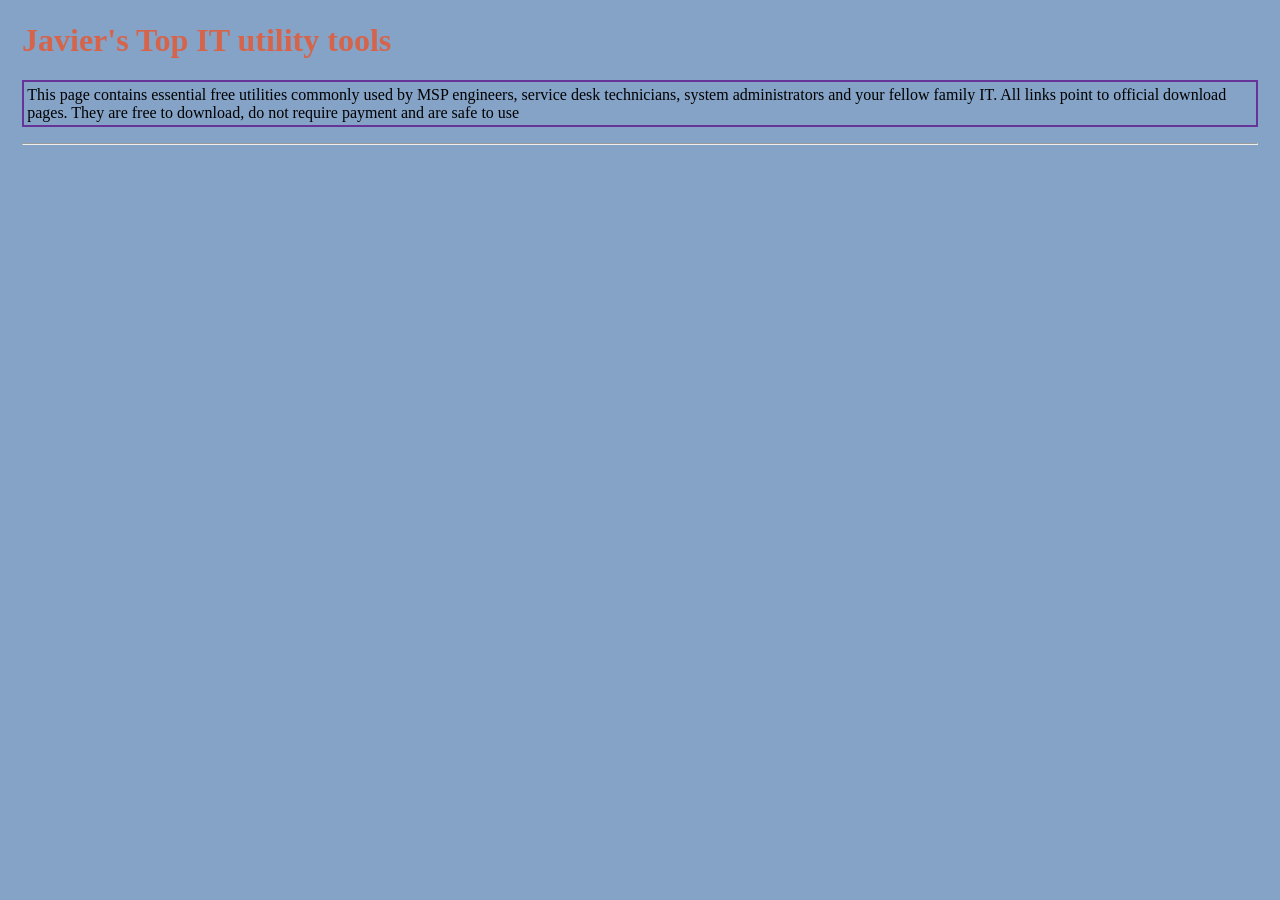
==== about.html @ ecb72d44 "Create about.html" ====
<body>
<html lang="en">
<head>
    <meta charset="UTF-8">
    <meta name="viewport" content="width=device-width, initial-scale=1.0">
  <link rel="stylesheet" href="style.css">
</head>


  <body>
    <h1>Javier's Top IT utility tools</h1>
<p>This page contains essential free utilities commonly used by MSP engineers, service desk technicians, system administrators and your fellow family IT. All links point to official download pages. They are free to download, do not require payment and are safe to use</p>

<hr>
  </body>
---- style.css ----
body {
    background-color: #84a3c6;
    margin: 2;
    padding: 20px;
}

h1 {
    color: #d5644b;
    font-family: 'Times New Roman', Times, serif;
}

h2 {
    color:#7c9aa8;
}

p,
ul {
  border: 2px solid rebeccapurple;
  padding: 0.2em;
  font-family: 'Times New Roman', Times, serif;
}

div {
    width: 300px;
    height: 150px;
    border: 1px;
    font-size: large;
    background-color: #ffdd65;
    margin: 20px auto;
    padding: 15px;
}
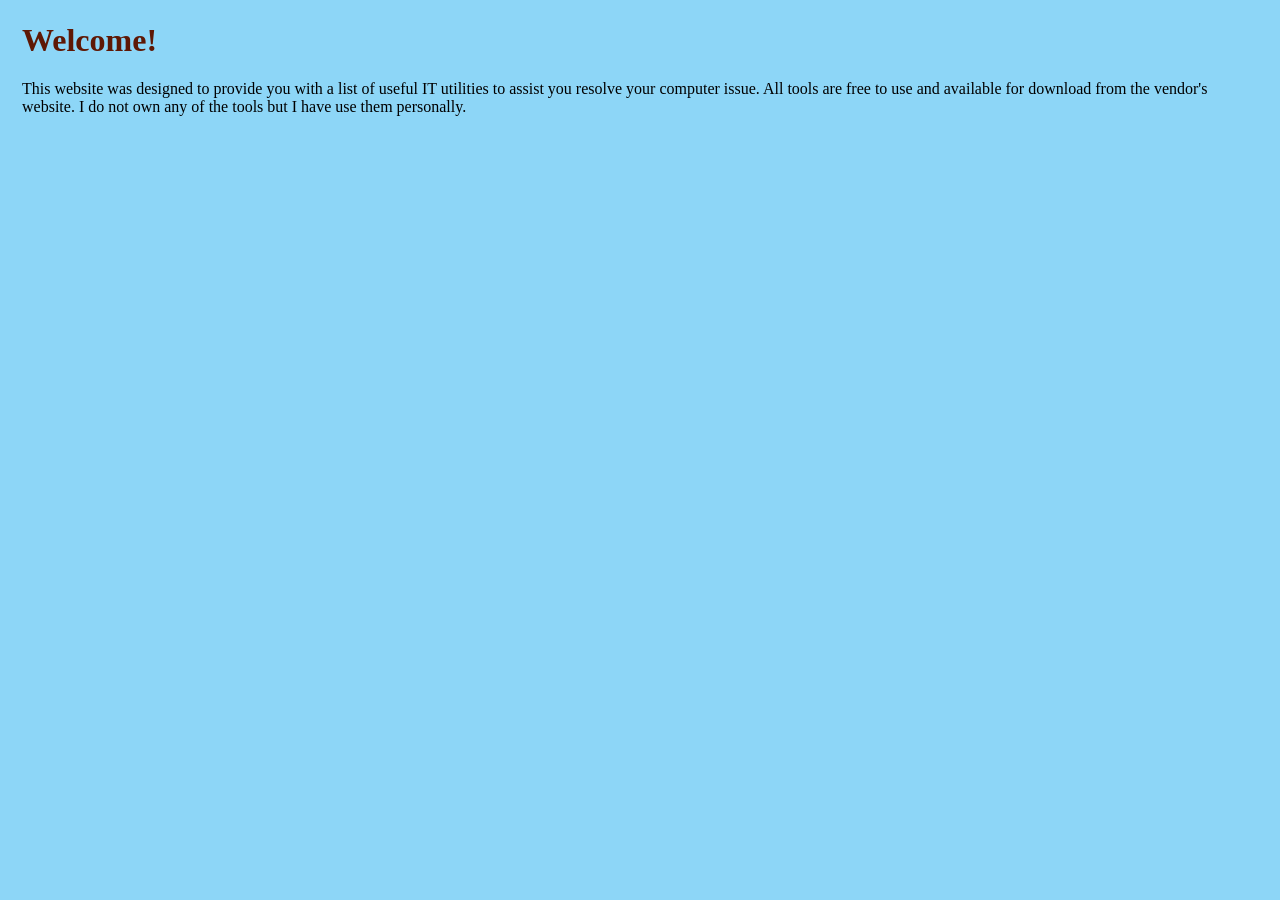
==== commit aef17820: "Update about.html" ====
--- a/about.html
+++ b/about.html
@@ -8,8 +8,8 @@
 
 
   <body>
-    <h1>Javier's Top IT utility tools</h1>
-<p>This page contains essential free utilities commonly used by MSP engineers, service desk technicians, system administrators and your fellow family IT. All links point to official download pages. They are free to download, do not require payment and are safe to use</p>
-
-<hr>
+   <h1> Welcome!</h1>
+This website was designed to provide you with a list of useful IT utilities to assist you resolve your computer issue. 
+All tools are free to use and available for download from the vendor's website. I do not own any of the tools but I have use them personally.
+      
   </body>
--- a/style.css
+++ b/style.css
@@ -1,12 +1,12 @@
 
 body {
-    background-color: #84a3c6;
+    background-color: #8dd6f7;
     margin: 2;
     padding: 20px;
 }
 
 h1 {
-    color: #d5644b;
+    color: #5e1805;
     font-family: 'Times New Roman', Times, serif;
 }
 
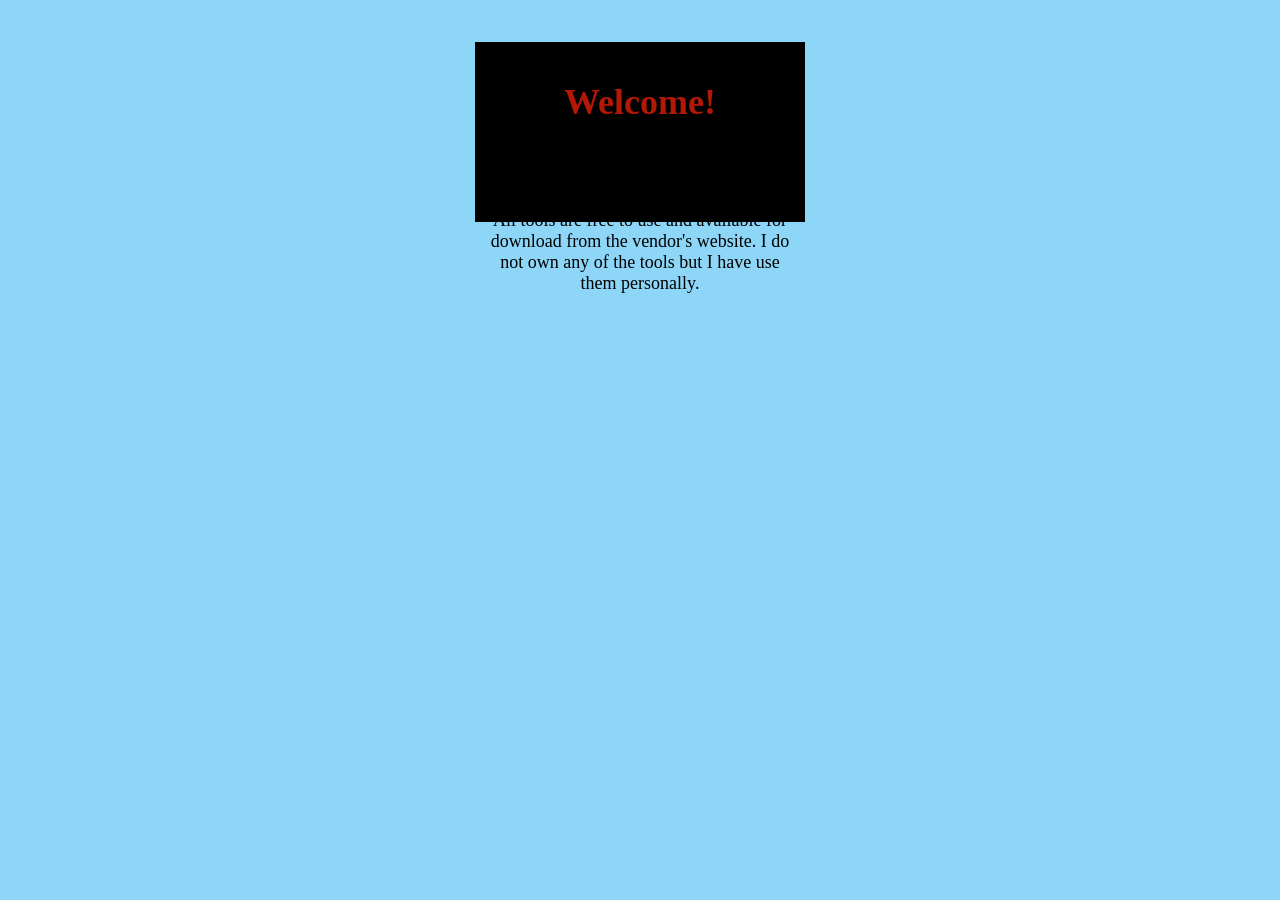
==== commit 8df5ed74: "Update about.html" ====
--- a/about.html
+++ b/about.html
@@ -8,8 +8,9 @@
 
 
   <body>
-   <h1> Welcome!</h1>
+<div style="text-align: center;">
+    <h1> Welcome!</h1>
 This website was designed to provide you with a list of useful IT utilities to assist you resolve your computer issue. 
 All tools are free to use and available for download from the vendor's website. I do not own any of the tools but I have use them personally.
-      
+   </div>   
   </body>
--- a/style.css
+++ b/style.css
@@ -6,7 +6,7 @@
 }
 
 h1 {
-    color: #5e1805;
+    color: #b31705;
     font-family: 'Times New Roman', Times, serif;
 }
 
@@ -24,9 +24,9 @@
 div {
     width: 300px;
     height: 150px;
-    border: 1px;
+    border: 0px;
     font-size: large;
-    background-color: #ffdd65;
+    background-color: #000000;
     margin: 20px auto;
     padding: 15px;
 }
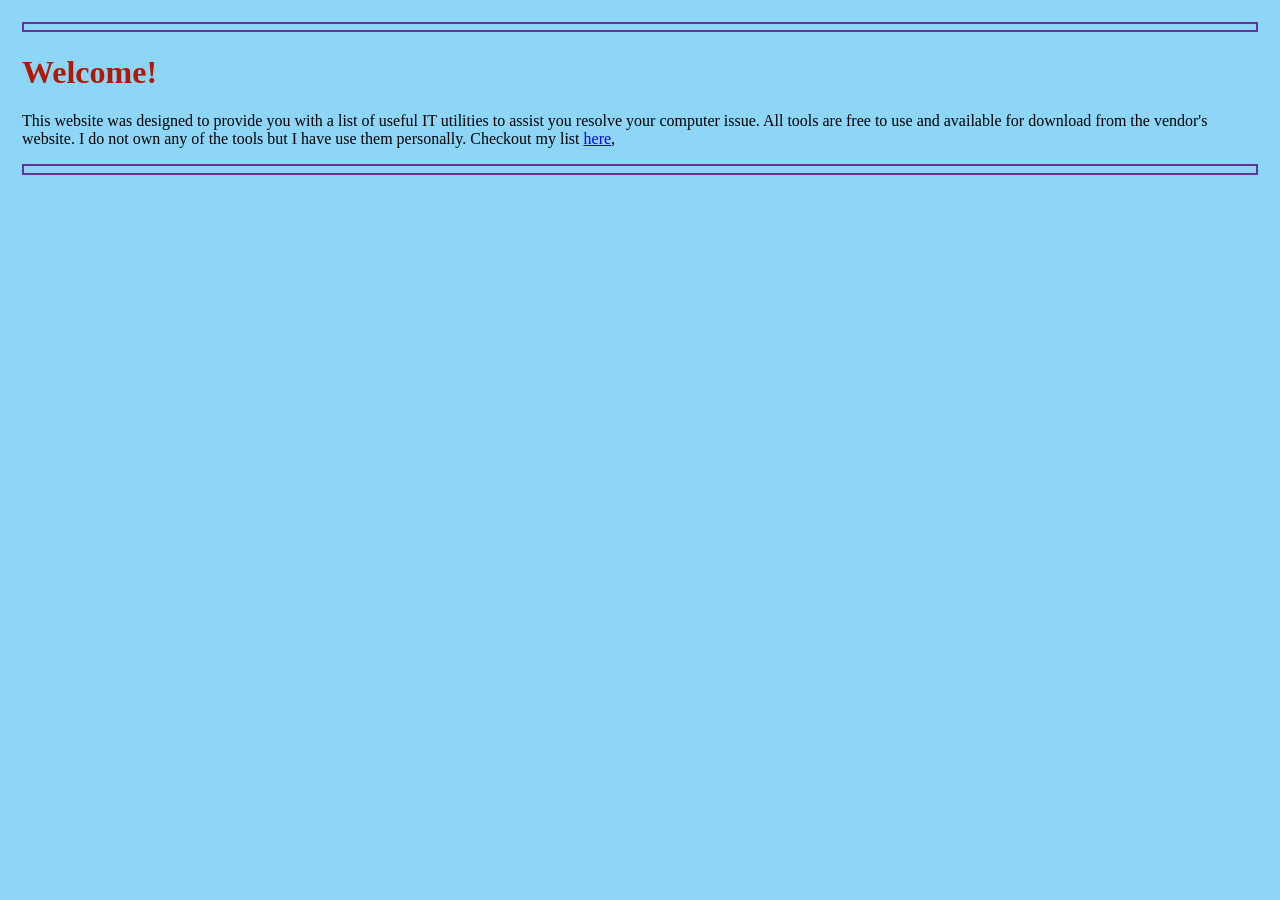
==== commit 9f9d72f5: "Update about.html" ====
--- a/about.html
+++ b/about.html
@@ -8,9 +8,13 @@
 
 
   <body>
-<div style="text-align: center;">
+<p style="text-align: center;">
+  
     <h1> Welcome!</h1>
 This website was designed to provide you with a list of useful IT utilities to assist you resolve your computer issue. 
 All tools are free to use and available for download from the vendor's website. I do not own any of the tools but I have use them personally.
-   </div>   
+
+    Checkout my list <a href="https://javcdiaz.github.io">here</a>,
+    
+</p>   
   </body>
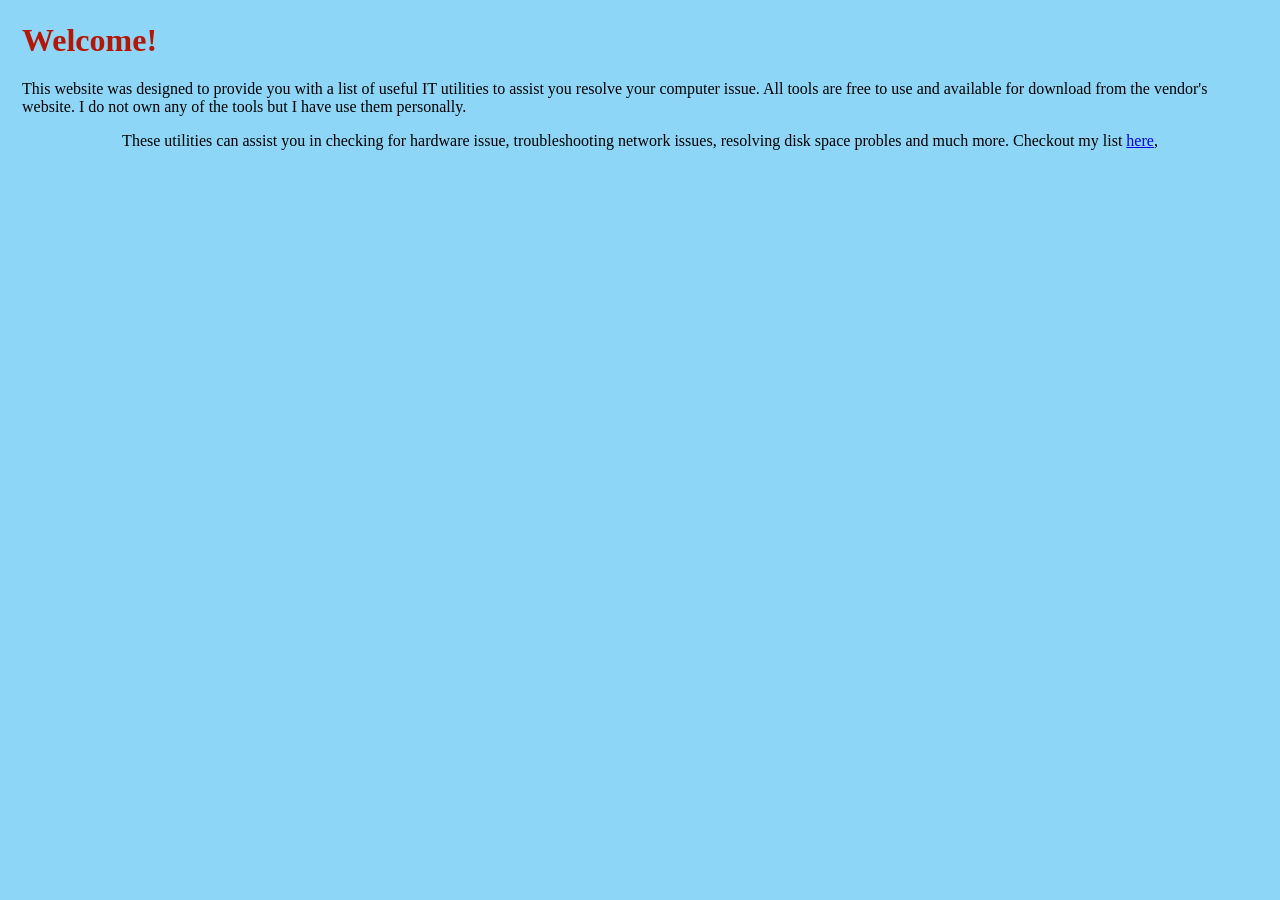
==== commit 353a477f: "Update about.html" ====
--- a/about.html
+++ b/about.html
@@ -8,11 +8,15 @@
 
 
   <body>
-<p style="text-align: center;">
+<p align="center">
   
     <h1> Welcome!</h1>
 This website was designed to provide you with a list of useful IT utilities to assist you resolve your computer issue. 
-All tools are free to use and available for download from the vendor's website. I do not own any of the tools but I have use them personally.
+All tools are free to use and available for download from the vendor's website. 
+    I do not own any of the tools but I have use them personally. 
+    </p>
+      <p align="center">
+          These utilities can assist you in checking for hardware issue, troubleshooting network issues, resolving disk space probles and much more. 
 
     Checkout my list <a href="https://javcdiaz.github.io">here</a>,
     
--- a/style.css
+++ b/style.css
@@ -14,9 +14,8 @@
     color:#7c9aa8;
 }
 
-p,
 ul {
-  border: 2px solid rebeccapurple;
+  border: 1px solid black;
   padding: 0.2em;
   font-family: 'Times New Roman', Times, serif;
 }
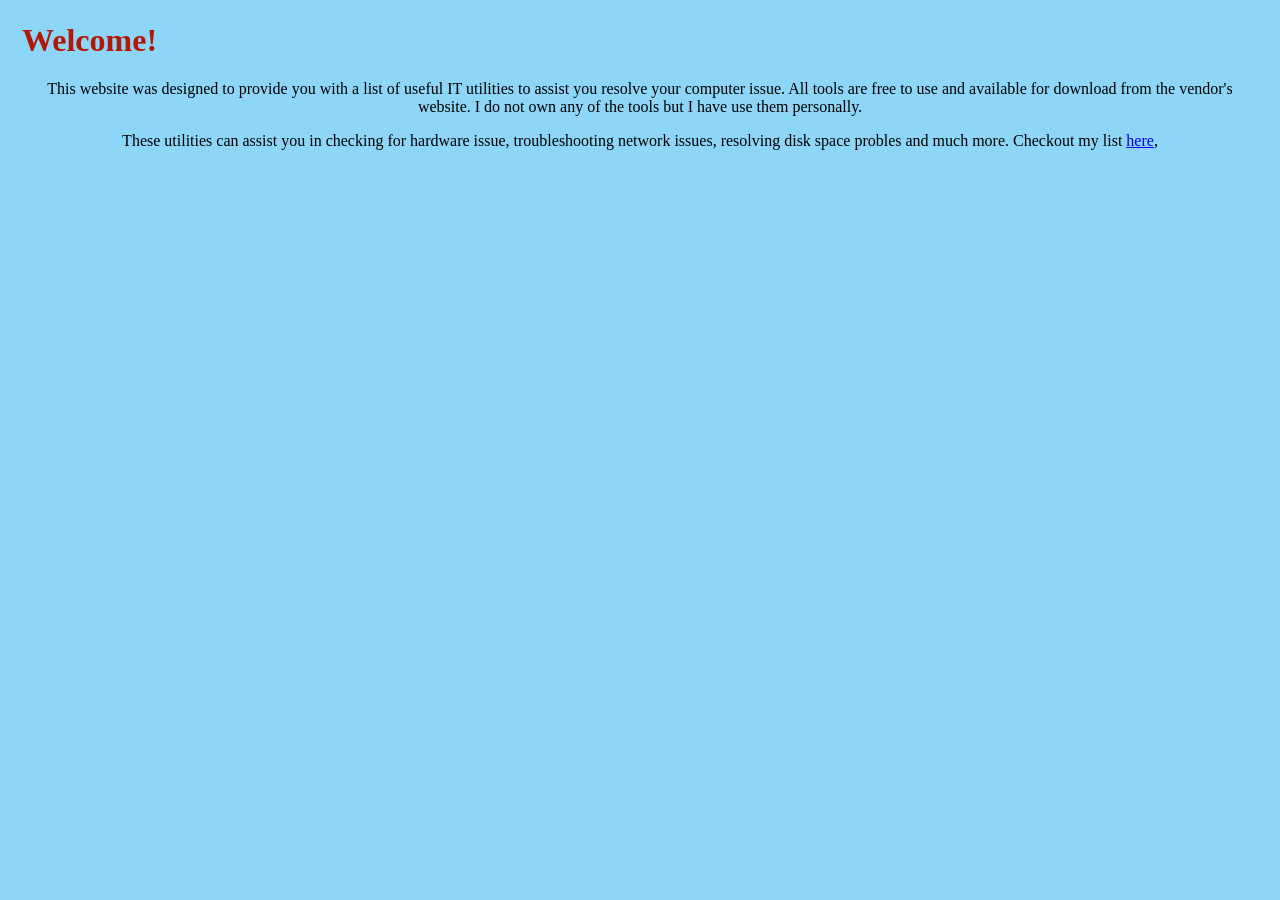
==== commit 1b9ae0c8: "Update about.html" ====
--- a/about.html
+++ b/about.html
@@ -11,6 +11,8 @@
 <p align="center">
   
     <h1> Welcome!</h1>
+    <p align="center">
+        
 This website was designed to provide you with a list of useful IT utilities to assist you resolve your computer issue. 
 All tools are free to use and available for download from the vendor's website. 
     I do not own any of the tools but I have use them personally. 
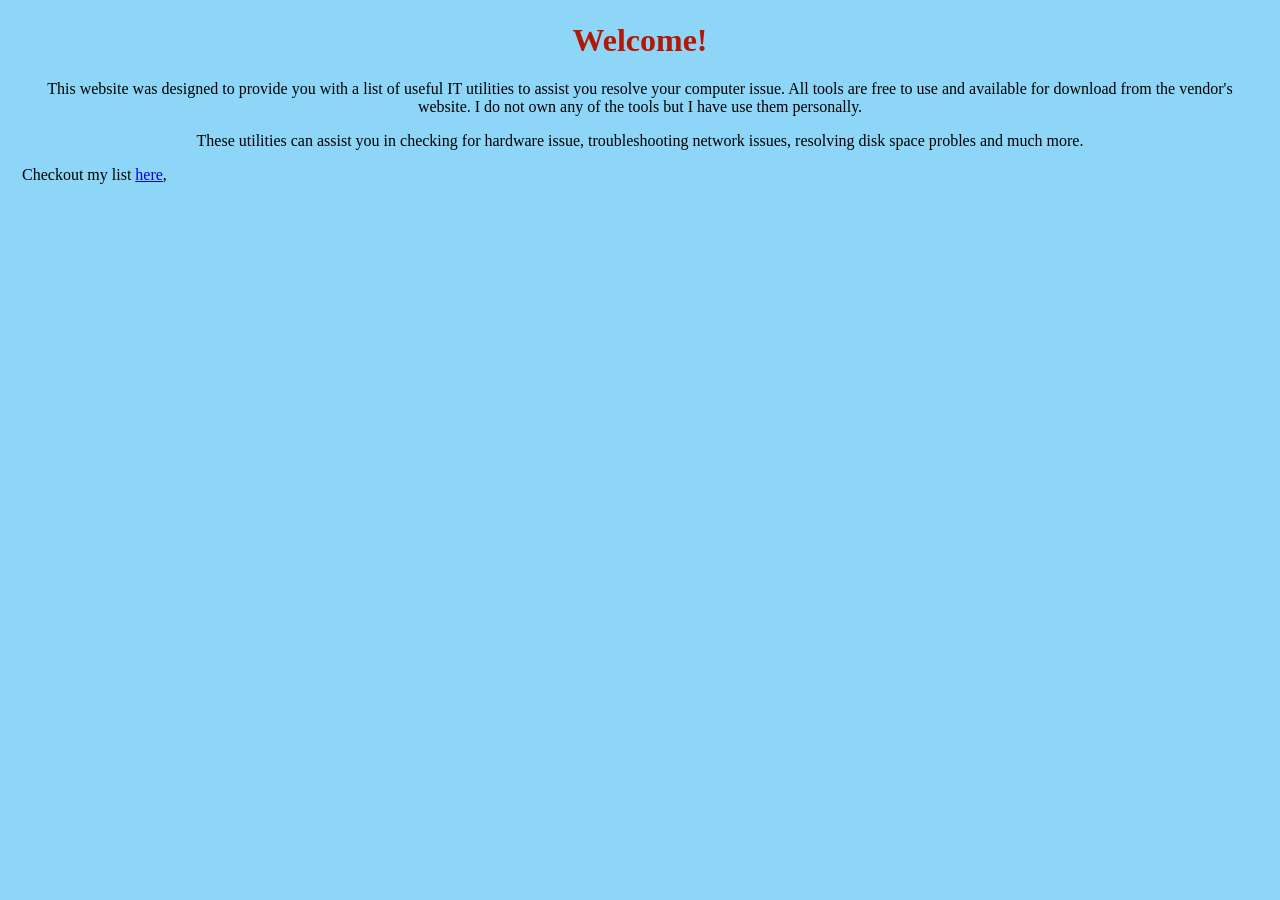
==== commit ba6c7798: "Update about.html" ====
--- a/about.html
+++ b/about.html
@@ -19,7 +19,8 @@
     </p>
       <p align="center">
           These utilities can assist you in checking for hardware issue, troubleshooting network issues, resolving disk space probles and much more. 
-
+</p>
+      <p>
     Checkout my list <a href="https://javcdiaz.github.io">here</a>,
     
 </p>   
--- a/style.css
+++ b/style.css
@@ -8,6 +8,7 @@
 h1 {
     color: #b31705;
     font-family: 'Times New Roman', Times, serif;
+    text-align:center;
 }
 
 h2 {
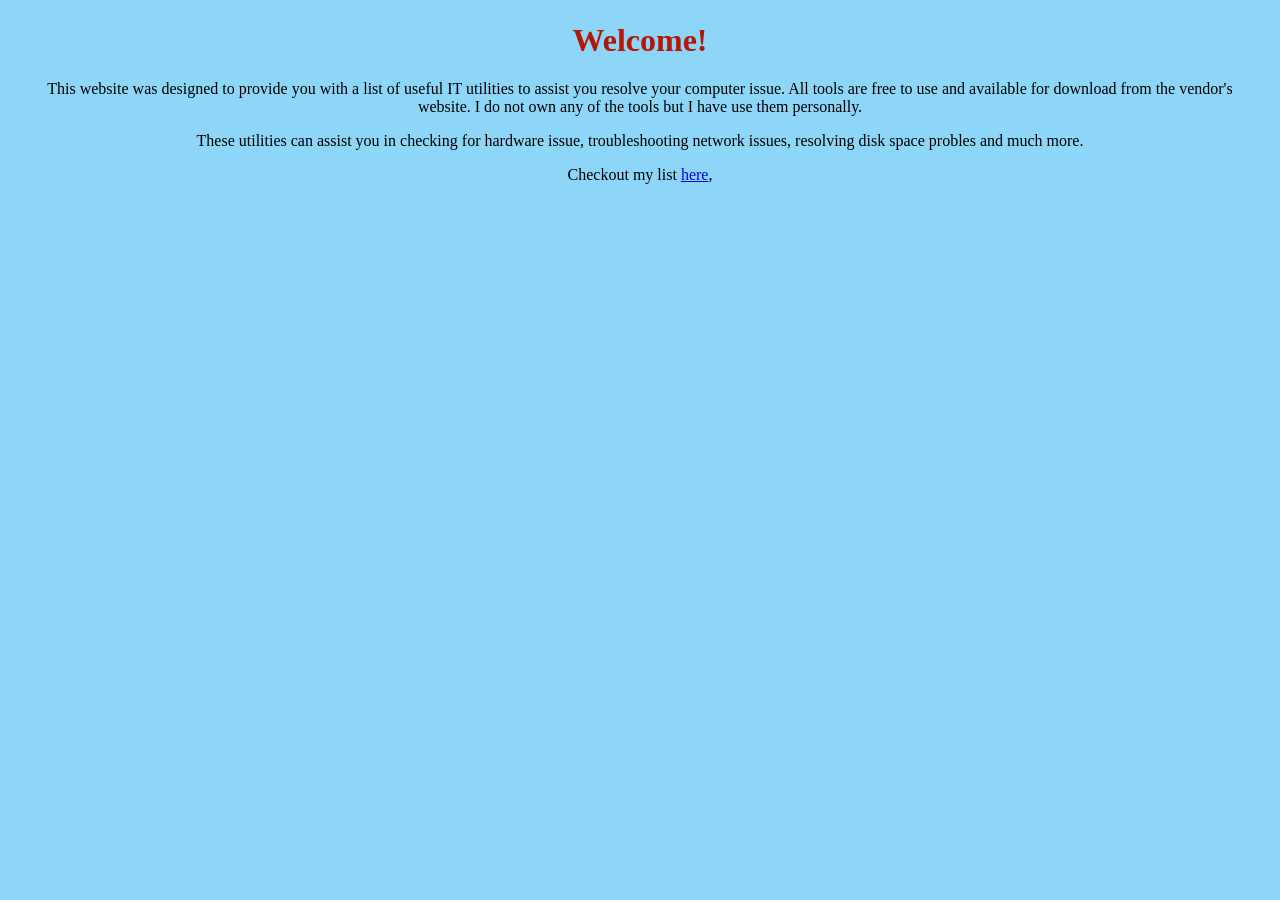
==== commit d9ee09ec: "Update about.html" ====
--- a/about.html
+++ b/about.html
@@ -20,7 +20,7 @@
       <p align="center">
           These utilities can assist you in checking for hardware issue, troubleshooting network issues, resolving disk space probles and much more. 
 </p>
-      <p>
+      <p align="center">
     Checkout my list <a href="https://javcdiaz.github.io">here</a>,
     
 </p>   
